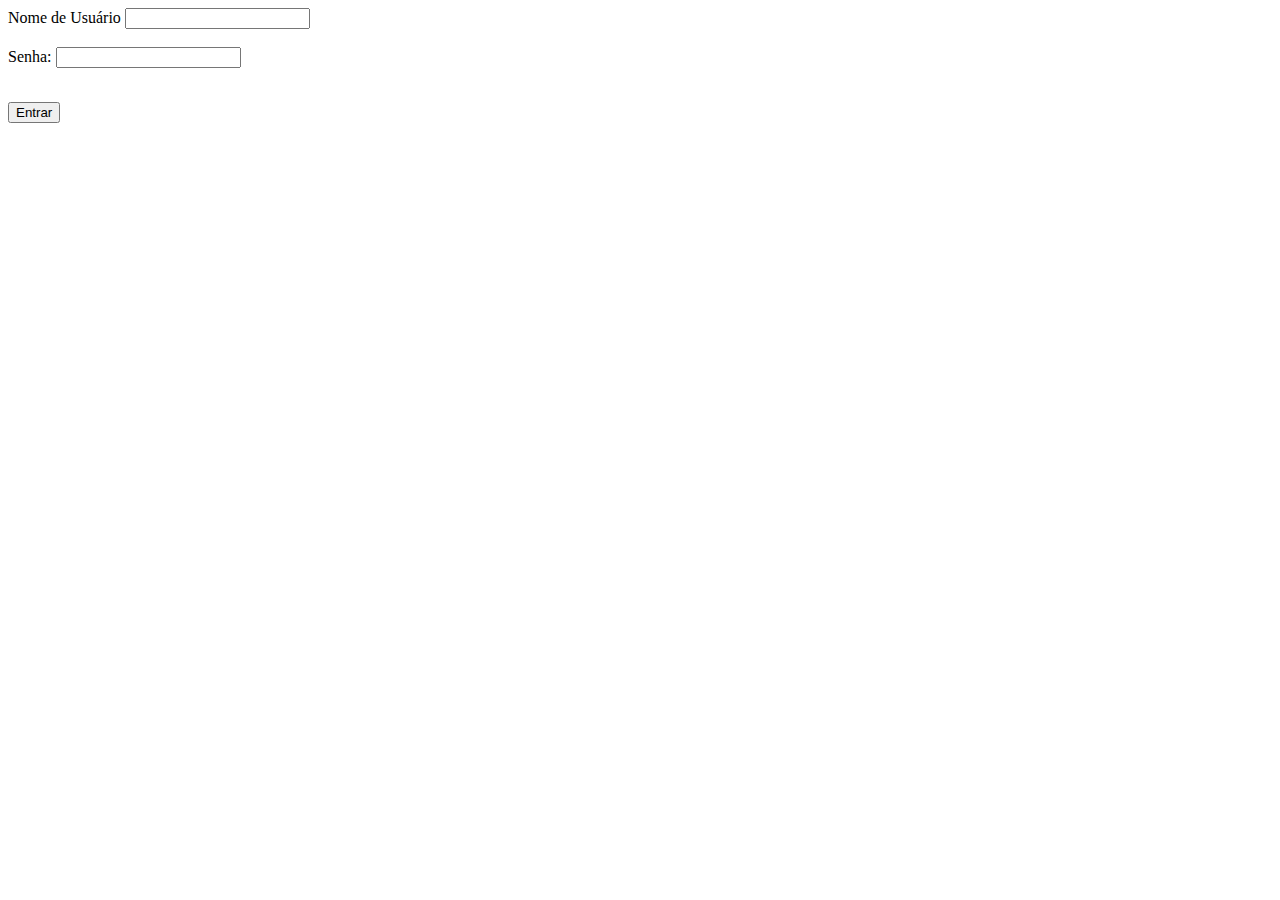
==== index.html @ 3521c849 "first commit" ====
<!DOCTYPE html>
<html lang="pt-br">
<head>
    <meta charset="UTF-8">
    <meta name="viewport" content="width=device-width, initial-scale=1.0">
    <link rel="stylesheet" href="/css/style.css">
    <title>Tela de Login - Anderson Luigui</title>
</head>
<body>
    <form id="loginForm">
        <label for="username">Nome de Usuário</label>
        <input type="text" id="username" name="username" required>
        <br>
        <br>
        <label for="password">Senha:</label>
        <input type="password" id="password" name="password" required>
        <br>
        <br>
        <p id="errorMessage" style="color: red"></p>
        <button type="button" id="loginButton">Entrar</button>
    </form>
    

    <script src="/js/script.js"></script>
</body>
</html>
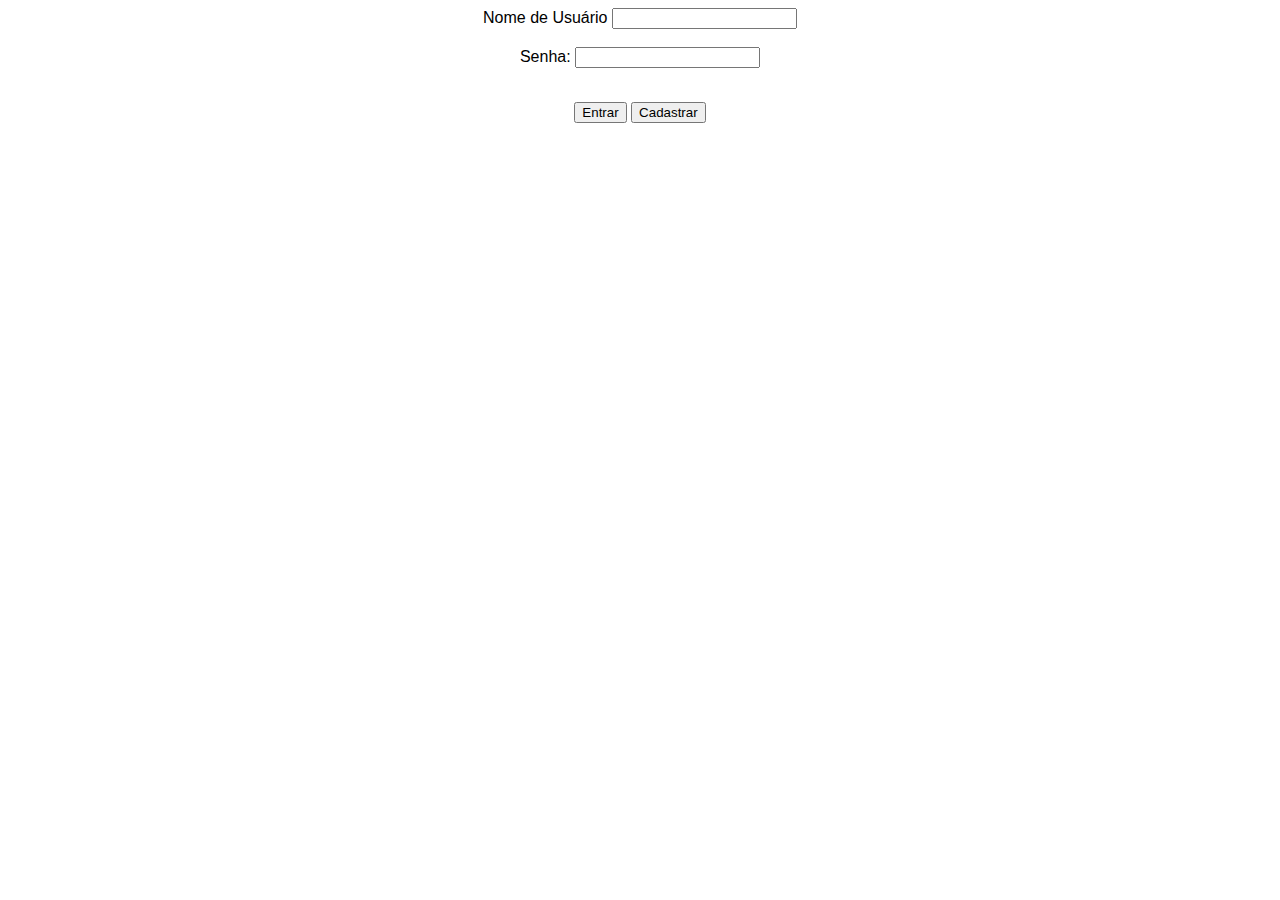
==== commit 53cb7397: "integração DB" ====
--- a/index.html
+++ b/index.html
@@ -18,6 +18,7 @@
         <br>
         <p id="errorMessage" style="color: red"></p>
         <button type="button" id="loginButton">Entrar</button>
+        <button type="button" id="registerButton">Cadastrar</button>
     </form>
     
 
--- a/css/style.css
+++ b/css/style.css
@@ -0,0 +1,9 @@
+*{
+    font-family: 'Lucida Sans', 'Lucida Sans Regular', 'Lucida Grande', 'Lucida Sans Unicode', Geneva, Verdana, sans-serif;
+    
+}
+
+body {
+    text-align: center;
+    justify-content: center;
+}